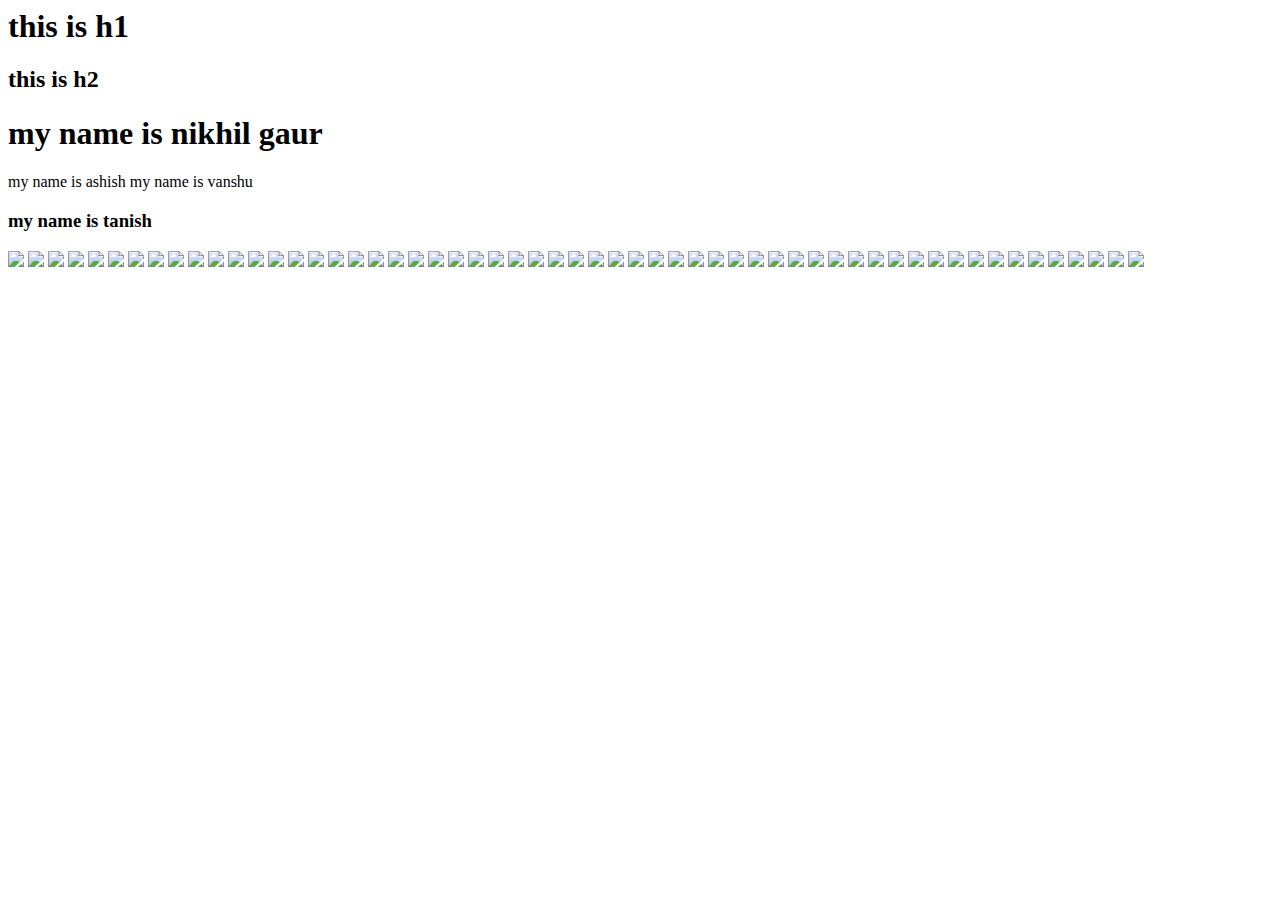
==== index.html @ 1921c653 "removed Doctype" ====
<html>
	<head> </head>
	<Body>


<h1>this is h1</h1>
<h2>this is h2</h2>
<h1>my name is nikhil gaur</h1>
<h7>my name is ashish</h7>
<h8>my name is vanshu</h8>
<h3>my name is tanish</h3>


<img src="./vision.jpg"> </img>


<img src="./vision.jpg"> </img>



<img src="./vision.jpg"> </img>
<img src="./vision.jpg"> </img>



<img src="./vision.jpg"> </img>
<img src="./vision.jpg"> </img>
<img src="./vision.jpg"> </img>
<img src="./vision.jpg"> </img>
<img src="./vision.jpg"> </img>
<img src="./vision.jpg"> </img>
<img src="./vision.jpg"> </img>
<img src="./vision.jpg"> </img>
<img src="./vision.jpg"> </img>
<img src="./vision.jpg"> </img>
<img src="./vision.jpg"> </img>
<img src="./vision.jpg"> </img>
<img src="./vision.jpg"> </img>
<img src="./vision.jpg"> </img>
<img src="./vision.jpg"> </img>
<img src="./vision.jpg"> </img>
<img src="./vision.jpg"> </img>
<img src="./vision.jpg"> </img>
<img src="./vision.jpg"> </img>
<img src="./vision.jpg"> </img>
<img src="./vision.jpg"> </img>
<img src="./vision.jpg"> </img>
<img src="./vision.jpg"> </img>
<img src="./vision.jpg"> </img>
<img src="./vision.jpg"> </img>
<img src="./vision.jpg"> </img>
<img src="./vision.jpg"> </img>
<img src="./vision.jpg"> </img>
<img src="./vision.jpg"> </img>
<img src="./vision.jpg"> </img>
<img src="./vision.jpg"> </img>
<img src="./vision.jpg"> </img>
<img src="./vision.jpg"> </img>
<img src="./vision.jpg"> </img>
<img src="./vision.jpg"> </img>
<img src="./vision.jpg"> </img>
<img src="./vision.jpg"> </img>
<img src="./vision.jpg"> </img>
<img src="./vision.jpg"> </img>
<img src="./vision.jpg"> </img>
<img src="./vision.jpg"> </img>
<img src="./vision.jpg"> </img>
<img src="./vision.jpg"> </img>
<img src="./vision.jpg"> </img>
<img src="./vision.jpg"> </img>
<img src="./vision.jpg"> </img>
<img src="./vision.jpg"> </img>
<img src="./vision.jpg"> </img>
<img src="./vision.jpg"> </img>
<img src="./vision.jpg"> </img>
<img src="./vision.jpg"> </img>
<img src="./vision.jpg"> </img>
<img src="./vision.jpg"> </img>
	 </Body>
	</html>
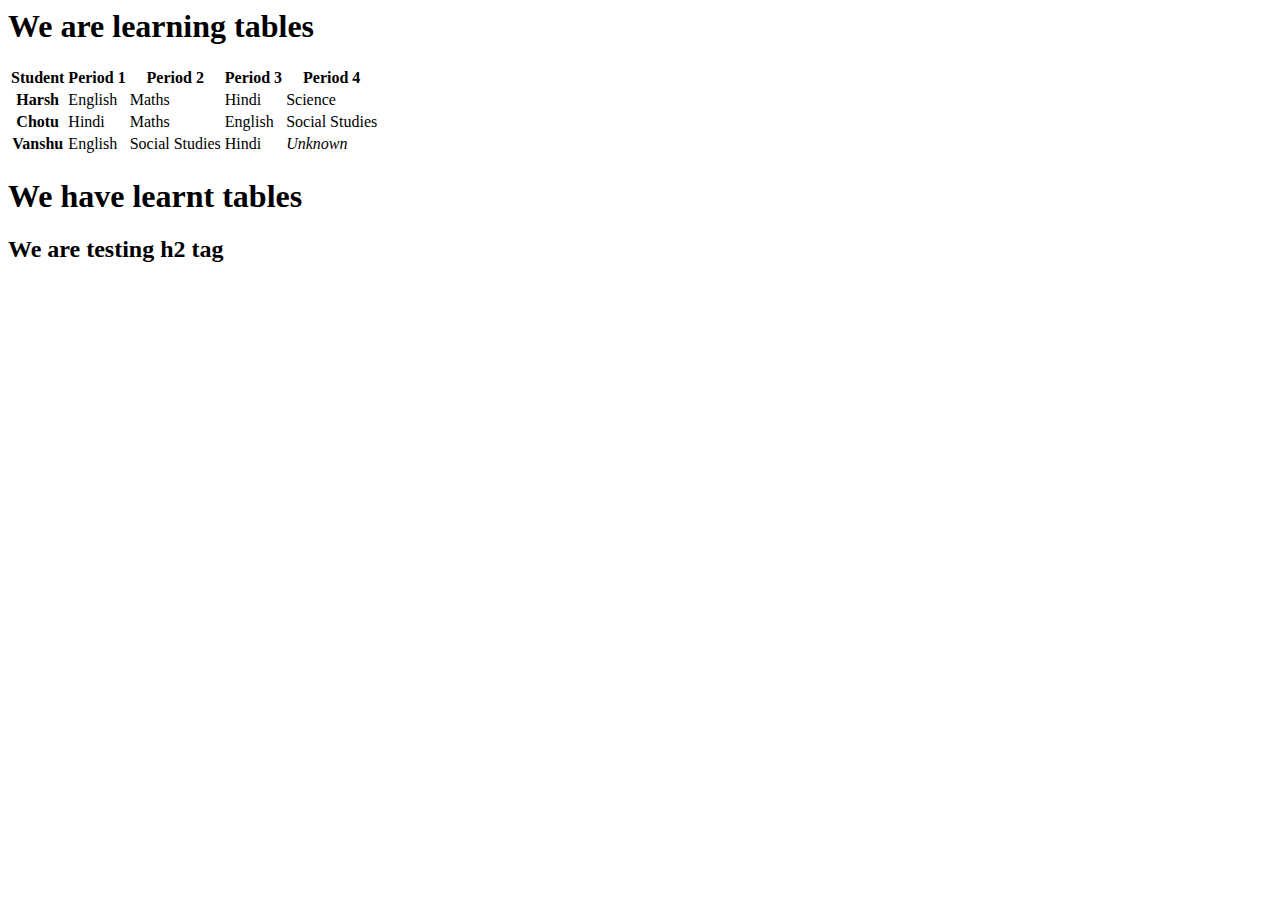
==== commit e9a2d80e: "index3 to index" ====
--- a/index.html
+++ b/index.html
@@ -1,80 +1,52 @@
-<html>
-	<head> </head>
-	<Body>
-
-
-<h1>this is h1</h1>
-<h2>this is h2</h2>
-<h1>my name is nikhil gaur</h1>
-<h7>my name is ashish</h7>
-<h8>my name is vanshu</h8>
-<h3>my name is tanish</h3>
-
-
-<img src="./vision.jpg"> </img>
-
-
-<img src="./vision.jpg"> </img>
-
-
-
-<img src="./vision.jpg"> </img>
-<img src="./vision.jpg"> </img>
-
-
-
-<img src="./vision.jpg"> </img>
-<img src="./vision.jpg"> </img>
-<img src="./vision.jpg"> </img>
-<img src="./vision.jpg"> </img>
-<img src="./vision.jpg"> </img>
-<img src="./vision.jpg"> </img>
-<img src="./vision.jpg"> </img>
-<img src="./vision.jpg"> </img>
-<img src="./vision.jpg"> </img>
-<img src="./vision.jpg"> </img>
-<img src="./vision.jpg"> </img>
-<img src="./vision.jpg"> </img>
-<img src="./vision.jpg"> </img>
-<img src="./vision.jpg"> </img>
-<img src="./vision.jpg"> </img>
-<img src="./vision.jpg"> </img>
-<img src="./vision.jpg"> </img>
-<img src="./vision.jpg"> </img>
-<img src="./vision.jpg"> </img>
-<img src="./vision.jpg"> </img>
-<img src="./vision.jpg"> </img>
-<img src="./vision.jpg"> </img>
-<img src="./vision.jpg"> </img>
-<img src="./vision.jpg"> </img>
-<img src="./vision.jpg"> </img>
-<img src="./vision.jpg"> </img>
-<img src="./vision.jpg"> </img>
-<img src="./vision.jpg"> </img>
-<img src="./vision.jpg"> </img>
-<img src="./vision.jpg"> </img>
-<img src="./vision.jpg"> </img>
-<img src="./vision.jpg"> </img>
-<img src="./vision.jpg"> </img>
-<img src="./vision.jpg"> </img>
-<img src="./vision.jpg"> </img>
-<img src="./vision.jpg"> </img>
-<img src="./vision.jpg"> </img>
-<img src="./vision.jpg"> </img>
-<img src="./vision.jpg"> </img>
-<img src="./vision.jpg"> </img>
-<img src="./vision.jpg"> </img>
-<img src="./vision.jpg"> </img>
-<img src="./vision.jpg"> </img>
-<img src="./vision.jpg"> </img>
-<img src="./vision.jpg"> </img>
-<img src="./vision.jpg"> </img>
-<img src="./vision.jpg"> </img>
-<img src="./vision.jpg"> </img>
-<img src="./vision.jpg"> </img>
-<img src="./vision.jpg"> </img>
-<img src="./vision.jpg"> </img>
-<img src="./vision.jpg"> </img>
-<img src="./vision.jpg"> </img>
-	 </Body>
-	</html>
+<!DOCKTYPE html>
+
+<head> 
+	<link rel="stylesheet" type="text/css" href="style.css">
+</head>
+
+<Body>
+
+	<h1> We are learning tables </h1>
+	
+	<table>
+		<tr>  
+			<th> Student </th>
+			<th> Period 1 </th>
+			<th> Period 2 </th>
+			<th> Period 3 </th>
+			<th> Period 4 </th> 
+		</tr>	
+
+		<tr>
+			<th> Harsh </th>
+			<td> English </td>
+			<td> Maths </td>
+			<td> Hindi </td>
+			<td> Science </td>
+		</tr>
+
+		<tr>
+			<th> Chotu </th>
+			<td> Hindi </td>
+			<td> Maths </td>
+			<td> English </td>
+			<td> Social Studies </td>
+		</tr>
+
+		<tr>
+			<th> Vanshu </th>
+			<td> English </td>
+			<td> Social Studies </td>
+			<td> Hindi </td>
+			<td> <i>Unknown </i></td>
+		</tr>		
+
+	</table>
+
+	<h1> We have learnt tables </h1>
+
+	<h2> We are testing h2 tag </h2>
+
+</Body>
+
+</html>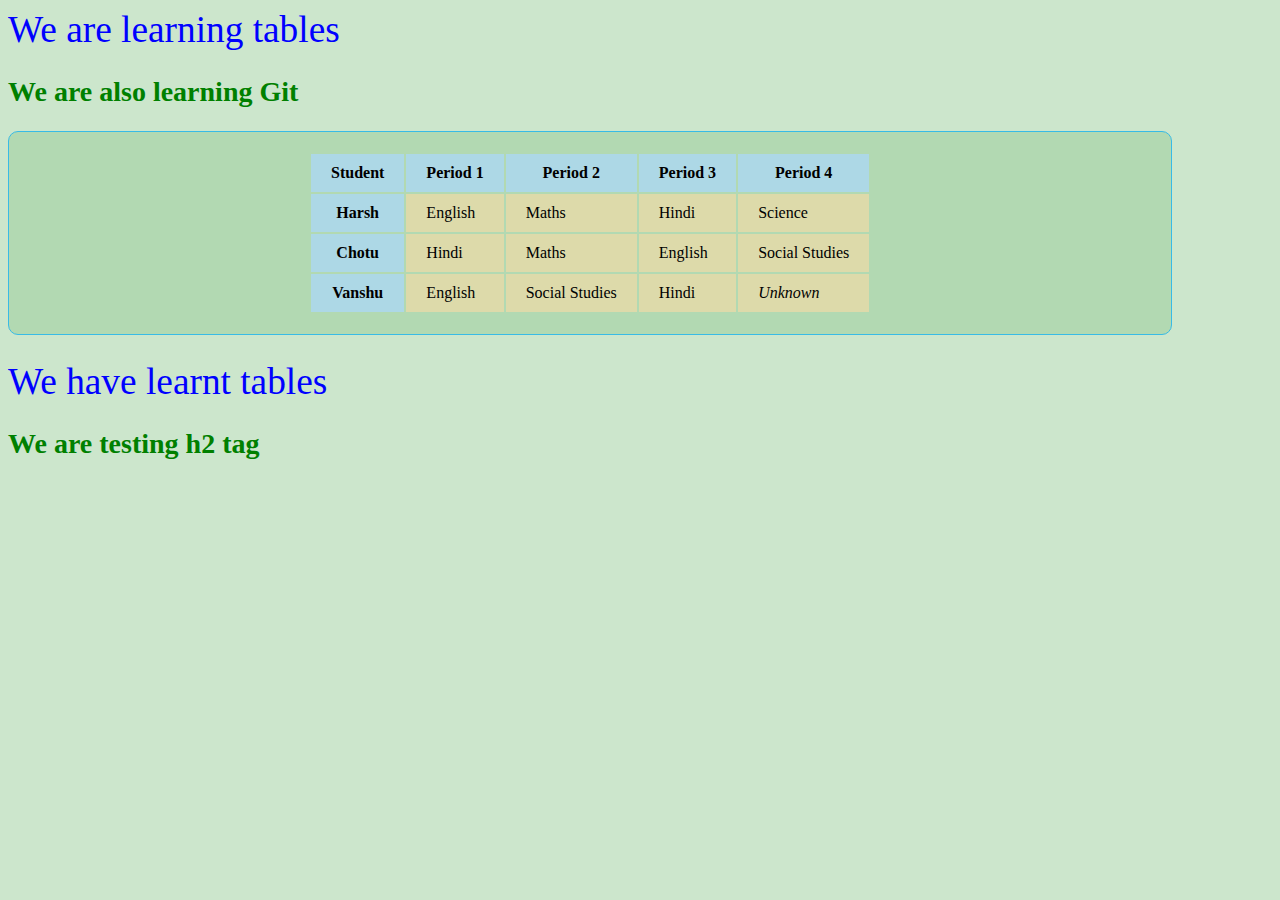
==== commit d2662d76: "updated index.html" ====
--- a/index.html
+++ b/index.html
@@ -7,7 +7,7 @@
 <Body>
 
 	<h1> We are learning tables </h1>
-	
+	<h2> We are also learning Git </h2>
 	<table>
 		<tr>  
 			<th> Student </th>
--- a/style.css
+++ b/style.css
@@ -0,0 +1,38 @@
+html, h1, body{
+	font: 14pt Helvetica-Bold;
+	background-color: #CCE6CC
+}
+
+h1{
+	font-size: 2em;
+	color: blue;
+}
+
+h2 {
+	color: green;
+}
+
+table{
+	border: 1px #38BBE6 solid;
+    border-radius: 10px;
+	background-color: #B2D9B2;
+    padding: 20 300 20 300px;
+}
+
+table:hover {
+	background-color: #A6D3A6;
+}
+
+tr{
+	background-color: white;
+}
+
+td{
+	background: #DDDAAA;
+	padding: 10 20 10 20px;
+}
+
+th{
+	background: lightblue;
+	padding: 10 20 10 20px;
+}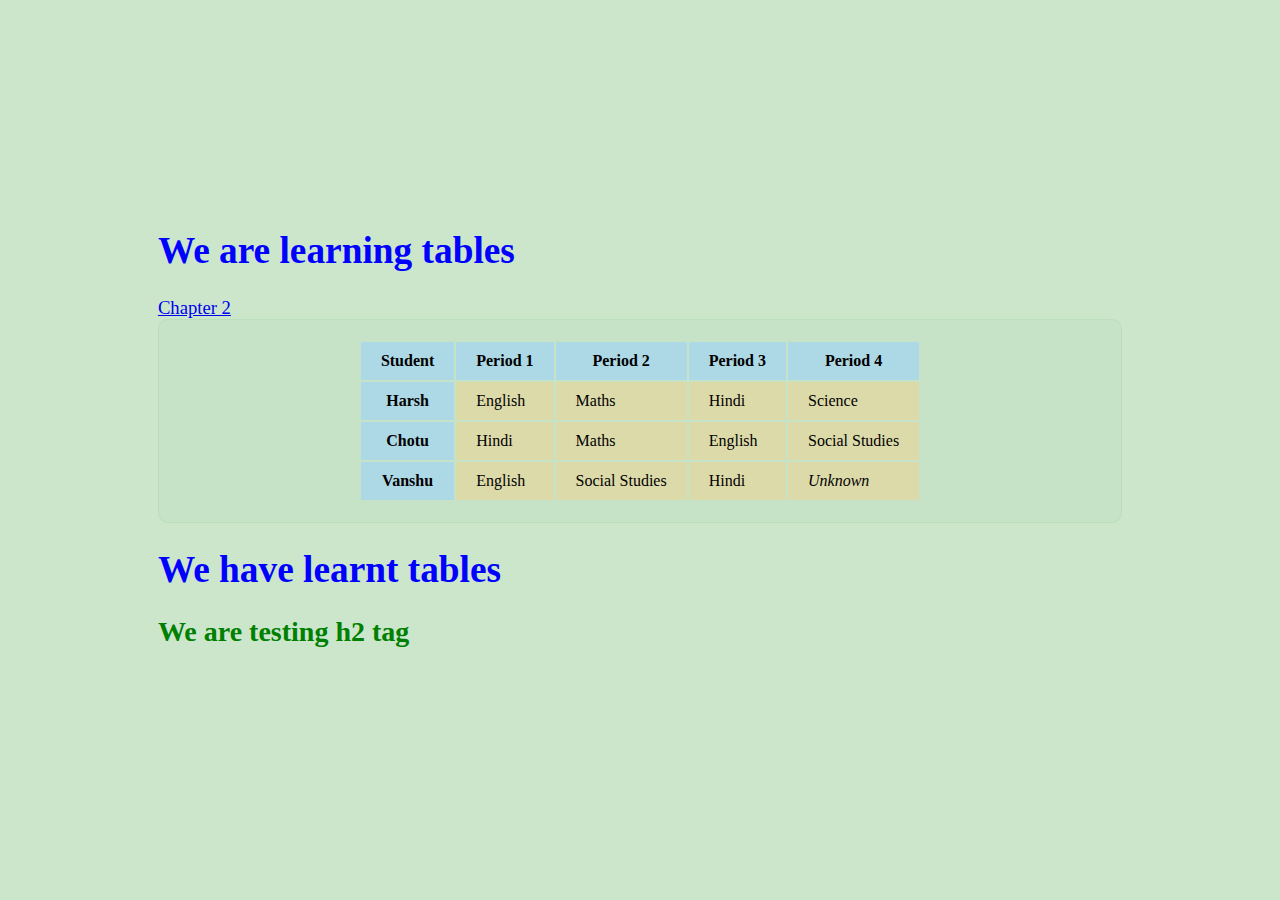
==== commit 78d55f92: "trying to attemp add files" ====
--- a/index.html
+++ b/index.html
@@ -2,12 +2,17 @@
 
 <head> 
 	<link rel="stylesheet" type="text/css" href="style.css">
+	<link rel="stylesheet" href="test.sass">
 </head>
 
 <Body>
 
 	<h1> We are learning tables </h1>
-	<h2> We are also learning Git </h2>
+	
+	
+	
+	<a href="chapter2.html">Chapter 2</a>
+
 	<table>
 		<tr>  
 			<th> Student </th>
--- a/style.css
+++ b/style.css
@@ -1,6 +1,15 @@
-html, h1, body{
+html, body{
 	font: 14pt Helvetica-Bold;
-	background-color: #CCE6CC
+	background: url('bg.png');
+	background-color: #CCE6CC;
+	height: 100%;
+	margin: auto;
+	display: table;
+}
+
+body{
+	display: table-cell;
+	vertical-align: middle;
 }
 
 h1{
@@ -12,15 +21,29 @@
 	color: green;
 }
 
+li{
+
+	color: green;	
+	font-size: 15pt;	
+	padding: 5 30 5 30px;
+	background: rgba(178, 217, 178, 0.4);
+	display: inline;
+	border-radius: 5px;
+}
+
+li:hover{
+	background-color: rgba(178, 217, 178, 0.8);
+}
+
 table{
-	border: 1px #38BBE6 solid;
+	border: 1px rgba(178, 217, 178, 0.5) solid;
     border-radius: 10px;
-	background-color: #B2D9B2;
-    padding: 20 300 20 300px;
+	background-color: rgba(178, 217, 178, 0.2);
+    padding: 20 200 20 200px;
 }
 
 table:hover {
-	background-color: #A6D3A6;
+	background-color: rgba(178, 217, 178, 0.5);
 }
 
 tr{
@@ -35,4 +58,4 @@
 th{
 	background: lightblue;
 	padding: 10 20 10 20px;
-}+}
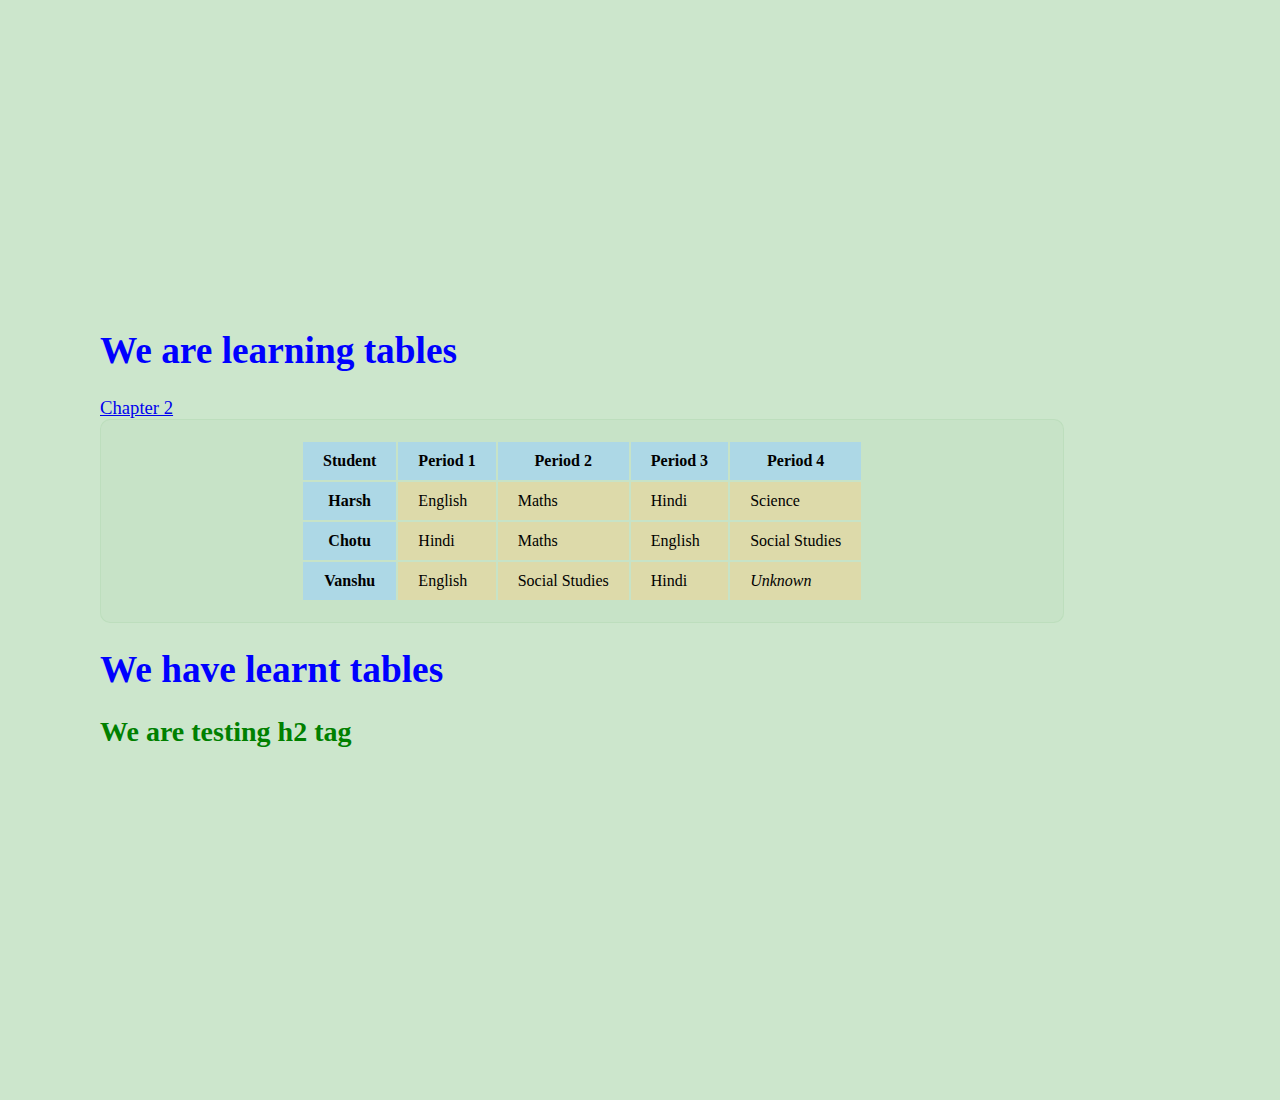
==== commit ad9d172b: "trying to attemp add files" ====
--- a/index.html
+++ b/index.html
@@ -8,8 +8,6 @@
 <Body>
 
 	<h1> We are learning tables </h1>
-	
-	
 	
 	<a href="chapter2.html">Chapter 2</a>
 
--- a/style.css
+++ b/style.css
@@ -3,7 +3,7 @@
 	background: url('bg.png');
 	background-color: #CCE6CC;
 	height: 100%;
-	margin: auto;
+	margin: 100px;
 	display: table;
 }
 
